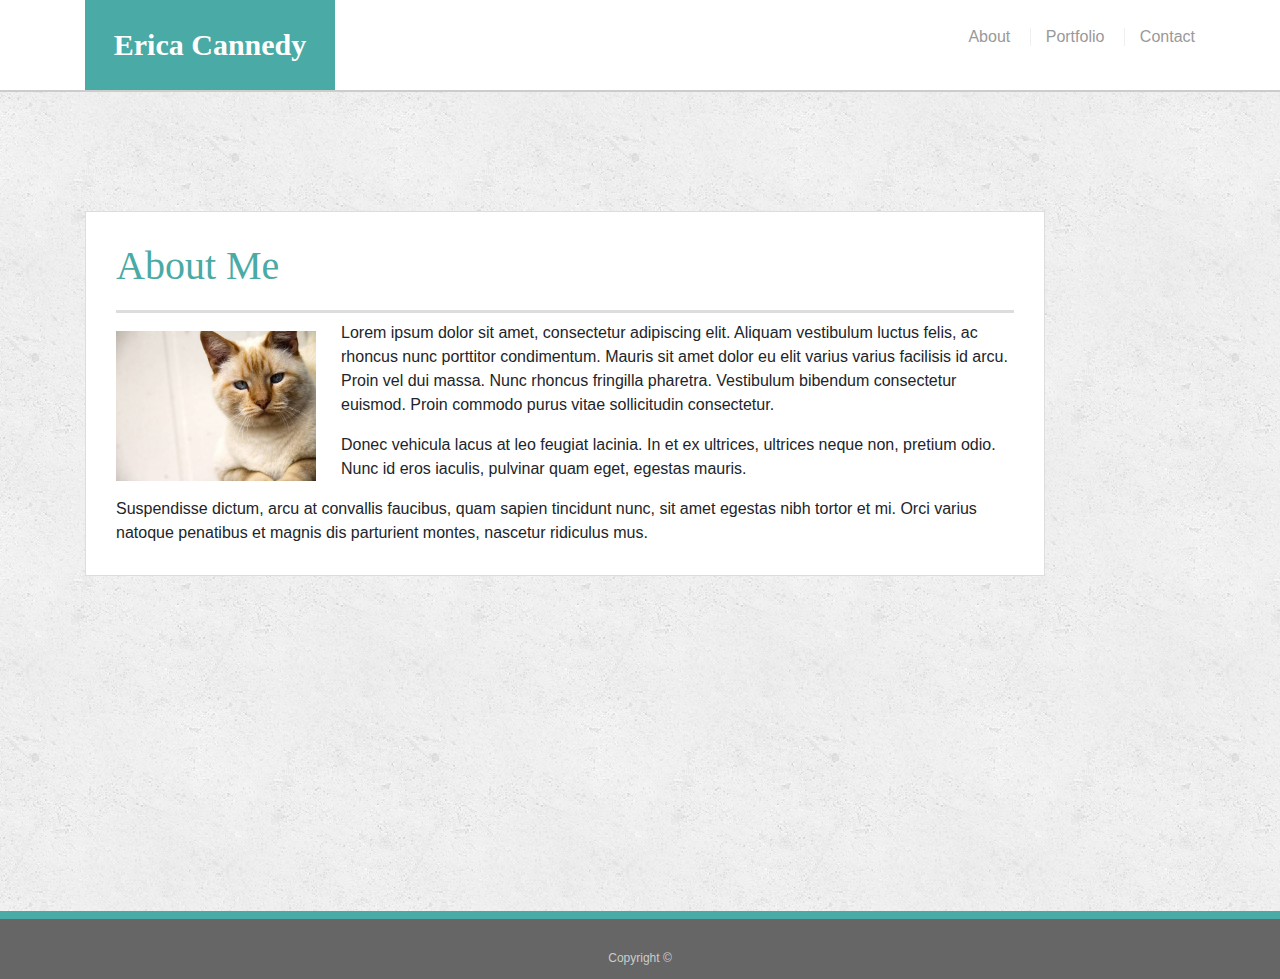
==== index.html @ 223b2cd4 "initial files for bootstrap" ====
<!doctype html>
<html lang="en-us">

<head>
  <meta charset="UTF-8">
  <title>About | Erica Cannedy</title>
  <link rel="stylesheet" type="text/css" href="assets/css/style.css">

  <link rel="stylesheet" href="https://stackpath.bootstrapcdn.com/bootstrap/4.3.1/css/bootstrap.min.css" integrity="sha384-ggOyR0iXCbMQv3Xipma34MD+dH/1fQ784/j6cY/iJTQUOhcWr7x9JvoRxT2MZw1T" crossorigin="anonymous">
</head>

<body>

  <header id="masthead">
    <div class="container">
      <a href="index.html" id="logo">Erica Cannedy</a>
      <nav>
        <a href="index.html">About</a>
        <a href="portfolio.html">Portfolio</a>
        <a href="contact.html">Contact</a>
      </nav>
    </div>
  </header>

  
  <nav class="navbar navbar-expand-lg navbar-light bg-light">
      <a class="navbar-brand" href="#">Navbar</a>
      <button class="navbar-toggler" type="button" data-toggle="collapse" data-target="#navbarNav" aria-controls="navbarNav" aria-expanded="false" aria-label="Toggle navigation">
        <span class="navbar-toggler-icon"></span>
      </button>
      <div class="collapse navbar-collapse" id="navbarNav">
        <ul class="navbar-nav">
          <li class="nav-item active">
            <a class="nav-link" href="#">Home <span class="sr-only">(current)</span></a>
          </li>
          <li class="nav-item">
            <a class="nav-link" href="#">Features</a>
          </li>
          <li class="nav-item">
            <a class="nav-link" href="#">Pricing</a>
          </li>
          <li class="nav-item">
            <a class="nav-link disabled" href="#" tabindex="-1" aria-disabled="true">Disabled</a>
          </li>
        </ul>
      </div>
    </nav>
    
  <div id="main-container" class="container">
    <section class="main-section">
      <h1>About Me</h1>

      <img src="assets/images/cat.jpg" class="auth-image" alt="Your Name">

      <p>Lorem ipsum dolor sit amet, consectetur adipiscing elit. Aliquam vestibulum luctus felis, ac rhoncus nunc porttitor condimentum. Mauris sit amet dolor eu elit varius varius facilisis id arcu. Proin vel dui massa. Nunc rhoncus fringilla pharetra. Vestibulum bibendum consectetur euismod. Proin commodo purus vitae sollicitudin consectetur.</p>

      <p>Donec vehicula lacus at leo feugiat lacinia. In et ex ultrices, ultrices neque non, pretium odio. Nunc id eros iaculis, pulvinar quam eget, egestas mauris.</p>

      <p>Suspendisse dictum, arcu at convallis faucibus, quam sapien tincidunt nunc, sit amet egestas nibh tortor et mi. Orci varius natoque penatibus et magnis dis parturient montes, nascetur ridiculus mus.</p>

    </section>

  </div>

  <footer>
    <div class="container">
      Copyright &copy; 
    </div>
  </footer>
</body>

</html>
---- assets/css/style.css ----
body {
  font-family: Arial, "Helvetica Neue", Helvetica, sans-serif;
  font-size: 18px;
  line-height: 34px;
  color: #777777;
  background: url("../images/concrete_seamless.png");
}

* {
  box-sizing: border-box;
}

/* general */

.container {
  width: 100%;
  max-width: 960px;
  margin: 0 auto;
  clear: both;
}

h1,
h2,
h3,
p {
  margin-bottom: 20px;
}

p:last-child {
  margin-bottom: 0;
}

h1,
h2,
h3 {
  font-family: Georgia, Times, "Times New Roman", serif;
  font-weight: 700;
  color: #4aaaa5;
}

h1 {
  padding-bottom: 20px;
  font-size: 30px;
  line-height: 49px;
  border-bottom: 3px solid #dddddd;
}

h2,
h3 {
  font-size: 22px;
}

/* header */

#masthead {
  position: fixed;
  z-index: 99;
  width: 100%;
  margin: 0 0 30px;
  overflow: auto;
  color: #ffffff;
  background: #ffffff;
  border-bottom: 2px solid #cccccc;
}

#logo {
  float: left;
  width: 250px;
  height: 90px;
  font-family: Georgia, Times, "Times New Roman", serif;
  font-size: 30px;
  font-weight: 700;
  line-height: 90px;
  color: #ffffff;
  text-align: center;
  text-decoration: none;
  background: #4aaaa5;
}

nav {
  float: right;
  margin-top: 25px;
}

nav a {
  display: inline-block;
  padding-left: 15px;
  margin-left: 15px;
  line-height: 18px;
  color: #999;
  text-decoration: none;
  border-left: 1px solid #efefef;
}

nav a:first-child {
  border-left: 0 none;
}

/* footer */

footer {
  padding: 30px 0;
  clear: both;
  font-size: 12px;
  color: #ffffff;
  color: #cccccc;
  text-align: center;
  background: #666666;
  border-top: 8px solid #4aaaa5;
  height: 50px;
}

h3, h2 {
  padding-bottom: 20px;
  margin-bottom: 15px;
  line-height: 22px;
  border-bottom: 2px solid #eeeeee;
}

/* main */

#main-container {
  padding-top: 130px;
  min-height: calc(100vh - 70px);
}

.main-section {
  float: left;
  width: 100%;
  max-width: 960px;
  padding: 30px;
  margin: 0 0 40px;
  background: #ffffff;
  border: 1px solid #dddddd;
}

/* portfolio page */

.work {
  position: relative;
  float: left;
  width: 274px;
  margin: 20px 0 25px;
  overflow: auto;
}

.work:nth-child(even) {
  margin-right: 40px;
}

.work img {
  width: 100%;
  border: 0 none;
  opacity: 0.8;
}

.work h3 {
  position: absolute;
  bottom: 20px;
  width: 100%;
  padding: 15px;
  margin-bottom: 0;
  font-weight: 300;
  line-height: 30px;
  color: #ffffff;
  text-align: center;
  background: #4aaaa5;
  border-bottom: 0;
}

.auth-image {
  float: left;
  width: 200px;
  height: auto;
  margin-top: 10px;
  margin-right: 25px;
}

/* contact page */

#contact-form ul {
  margin-bottom: 20px;
}

#contact-form li {
  margin-bottom: 10px;
}

label,
input[type=text],
input[type=email],
textarea {
  display: block;
  width: 100%;
}

input[type=text],
input[type=email],
textarea {
  height: 35px;
  padding: 0 10px;
  font-size: 14px;
  border: 1px solid #dddddd;
}

textarea {
  height: 200px;
}

input[type=submit] {
  padding: 10px 30px;
  font-size: 18px;
  color: #ffffff;
  cursor: pointer;
  background: #4aaaa5;
  border: 0 none;
}
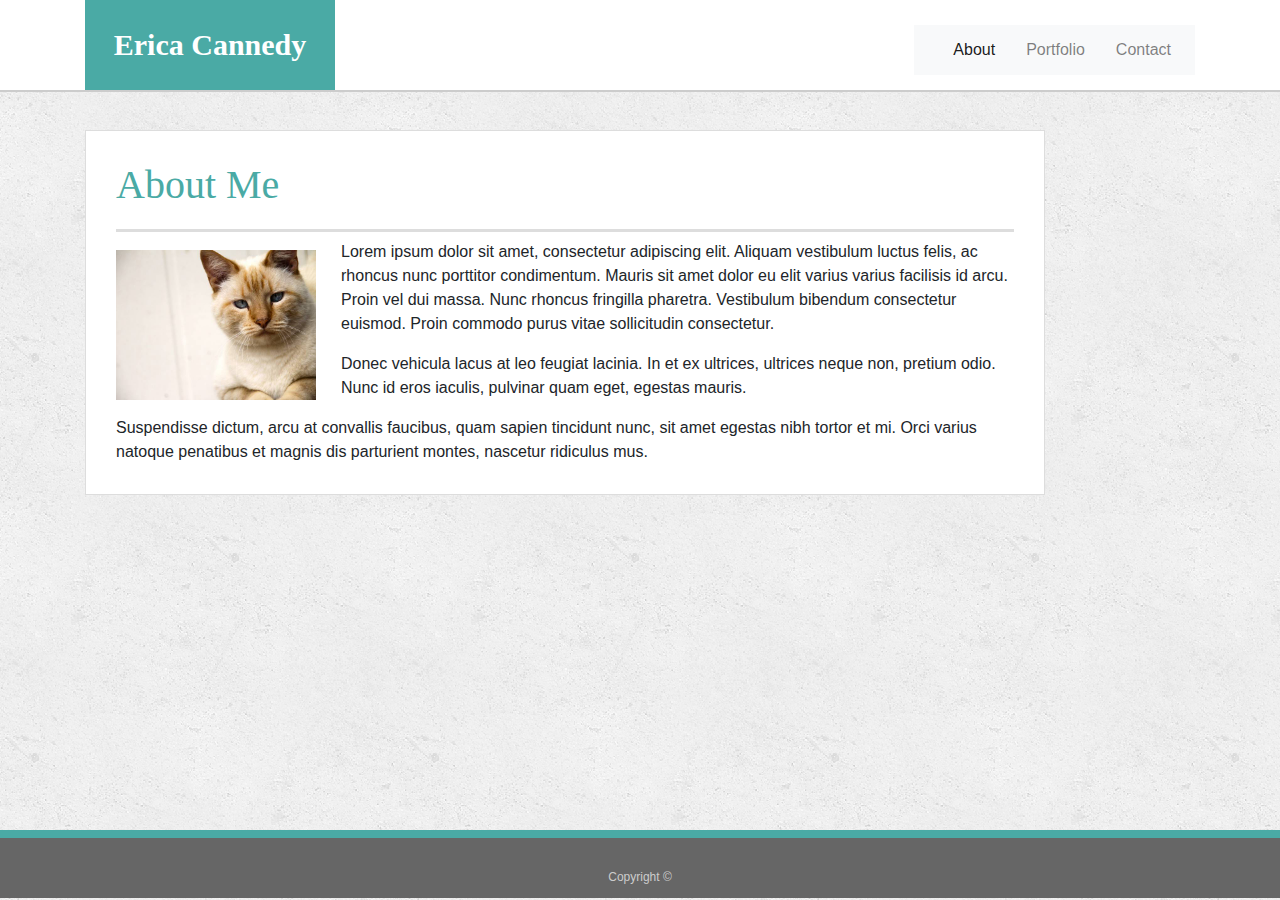
==== commit d0293332: "index.html with bootstrap navbar" ====
--- a/index.html
+++ b/index.html
@@ -14,37 +14,29 @@
   <header id="masthead">
     <div class="container">
       <a href="index.html" id="logo">Erica Cannedy</a>
-      <nav>
-        <a href="index.html">About</a>
-        <a href="portfolio.html">Portfolio</a>
-        <a href="contact.html">Contact</a>
-      </nav>
-    </div>
-  </header>
 
-  
   <nav class="navbar navbar-expand-lg navbar-light bg-light">
-      <a class="navbar-brand" href="#">Navbar</a>
       <button class="navbar-toggler" type="button" data-toggle="collapse" data-target="#navbarNav" aria-controls="navbarNav" aria-expanded="false" aria-label="Toggle navigation">
         <span class="navbar-toggler-icon"></span>
       </button>
       <div class="collapse navbar-collapse" id="navbarNav">
         <ul class="navbar-nav">
           <li class="nav-item active">
-            <a class="nav-link" href="#">Home <span class="sr-only">(current)</span></a>
+            <a class="nav-link" href="index.html">About <span class="sr-only">(current)</span></a>
           </li>
           <li class="nav-item">
-            <a class="nav-link" href="#">Features</a>
+            <a class="nav-link" href="portfolio.html">Portfolio</a>
           </li>
           <li class="nav-item">
-            <a class="nav-link" href="#">Pricing</a>
+            <a class="nav-link" href="contact.html">Contact</a>
           </li>
-          <li class="nav-item">
-            <a class="nav-link disabled" href="#" tabindex="-1" aria-disabled="true">Disabled</a>
-          </li>
+         
         </ul>
       </div>
     </nav>
+  </header>
+  
+   
     
   <div id="main-container" class="container">
     <section class="main-section">
@@ -62,6 +54,10 @@
 
   </div>
 
+  <script src="https://code.jquery.com/jquery-3.3.1.slim.min.js" integrity="sha384-q8i/X+965DzO0rT7abK41JStQIAqVgRVzpbzo5smXKp4YfRvH+8abtTE1Pi6jizo" crossorigin="anonymous"></script>
+        <script src="https://cdnjs.cloudflare.com/ajax/libs/popper.js/1.14.7/umd/popper.min.js" integrity="sha384-UO2eT0CpHqdSJQ6hJty5KVphtPhzWj9WO1clHTMGa3JDZwrnQq4sF86dIHNDz0W1" crossorigin="anonymous"></script>
+        <script src="https://stackpath.bootstrapcdn.com/bootstrap/4.3.1/js/bootstrap.min.js" integrity="sha384-JjSmVgyd0p3pXB1rRibZUAYoIIy6OrQ6VrjIEaFf/nJGzIxFDsf4x0xIM+B07jRM" crossorigin="anonymous"></script>
+
   <footer>
     <div class="container">
       Copyright &copy; 
